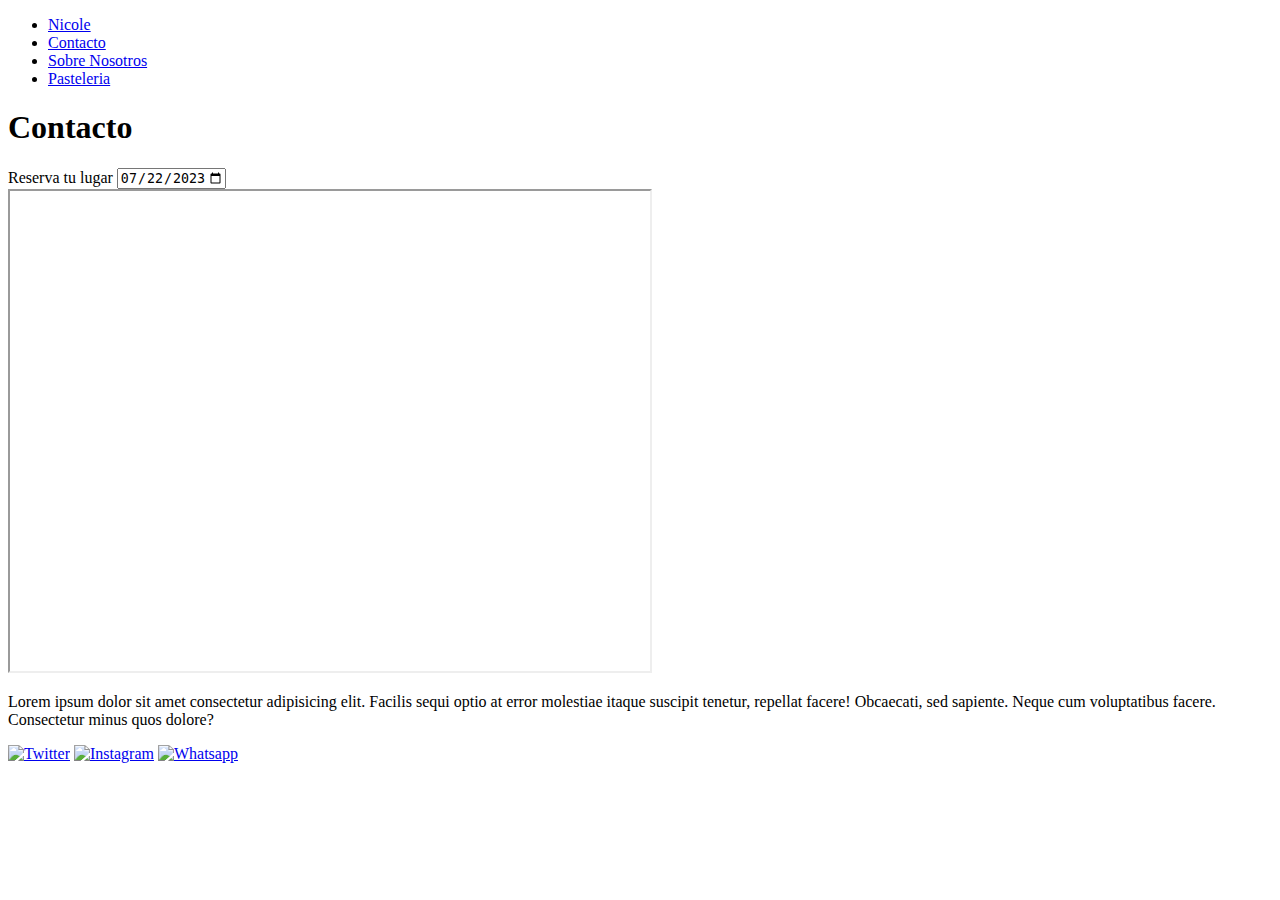
==== paginas/contacto.html @ 4c627d70 "segundo intento" ====
<!DOCTYPE html>
<html lang="en">
<head>
    <meta charset="UTF-8">
    <meta name="viewport" content="width=device-width, initial-scale=1.0">
    <link rel=StyleSheet href="estilos.css">
    <title>Contacto</title>
</head>
<header>
    <nav>
        <ul class="menu">
          <li><a class="sub0" href="index.html">Nicole</a></li>
          <li><a class= "sub1" href="contacto.html">Contacto</a></li>
          <li><a class= "sub2" href="sobre-nosotros.html">Sobre Nosotros</a></li>
          <li><a class="sub3" href="/TP1/pasteleria.html">Pasteleria</a></li>
        </ul>
    </nav>
    <h1>Contacto</h1>

</header>
<main>
    <label for="start">Reserva tu lugar</label>

    <input type="date" id="start" name="trip-start"
           value="2023-07-22"
           min="2022-01-01" max="2023-12-31">

           <div class="pos-rel ratio-3by1"> <iframe src="https://www.google.com/maps/d/embed?mid=1G6oUPfDVhiVUUCyL5rVQ4YGTZAWUNTVV" width="640" height="480" class="pos-abs coords-0 w-100 h-100"></iframe> </div>
            <p>Lorem ipsum dolor sit amet consectetur adipisicing elit. Facilis sequi optio at error molestiae itaque suscipit tenetur, repellat facere! Obcaecati, sed sapiente. Neque cum voluptatibus facere. Consectetur minus quos dolore?</p>
        </main>
<footer>
    <div class="social">
		<a href="https://twitter.com/aromacafes?lang=es"><img src="imagenes/images.png" alt="Twitter"></a>
		<a href="https://z-p3.www.instagram.com/newtoncoffeeok/?hl=es"><img src="imagenes/insta.jfif" alt="Instagram"></a>
		<a href="#11445577663"><img src="imagenes/whast.jfif" alt="Whatsapp"></a>
	</div>
</footer>
<body>
    
</body>
</html>
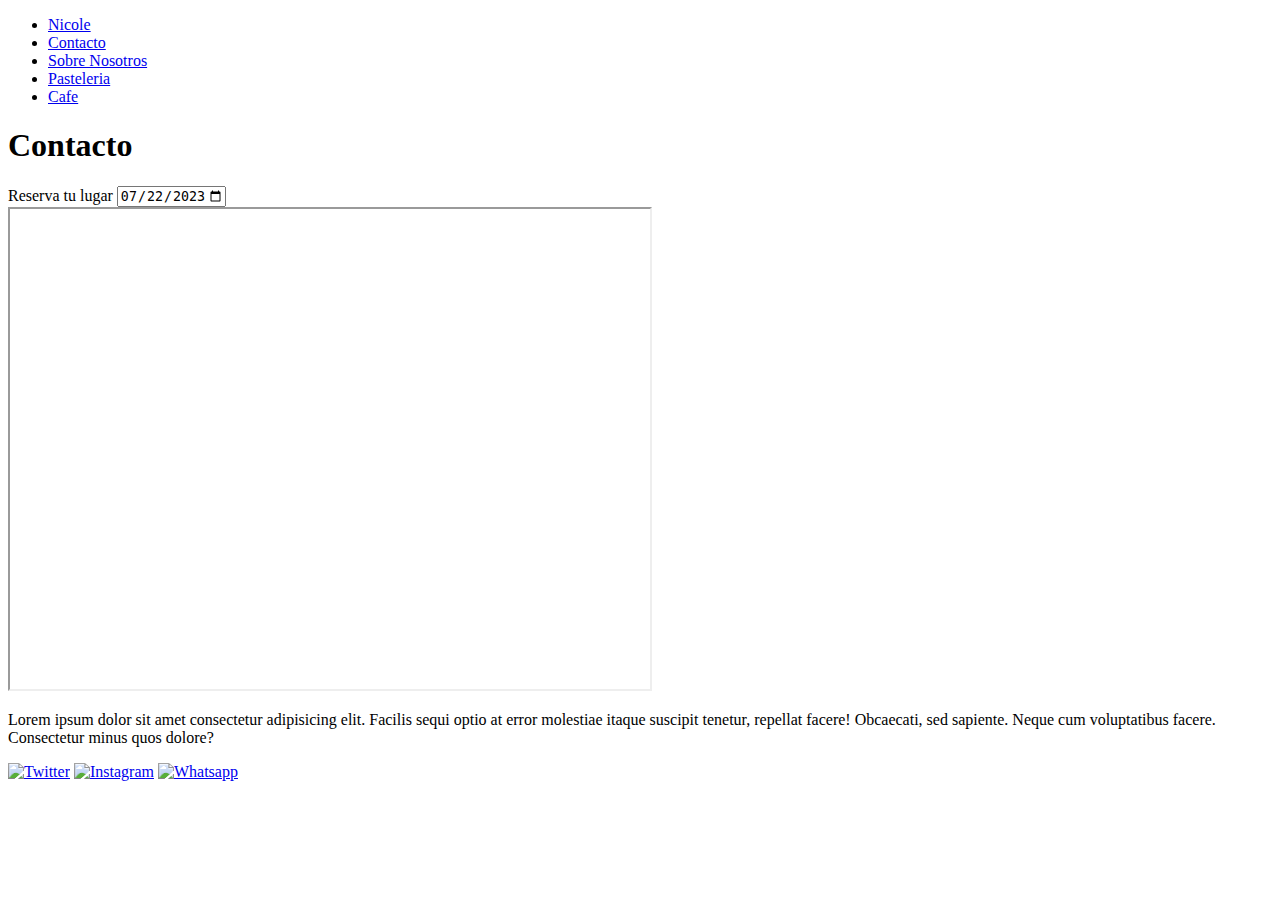
==== commit 0eb02c00: "tercer intento" ====
--- a/paginas/contacto.html
+++ b/paginas/contacto.html
@@ -13,6 +13,7 @@
           <li><a class= "sub1" href="contacto.html">Contacto</a></li>
           <li><a class= "sub2" href="sobre-nosotros.html">Sobre Nosotros</a></li>
           <li><a class="sub3" href="/TP1/pasteleria.html">Pasteleria</a></li>
+          <li><a href="cafe.html">Cafe</a></li>
         </ul>
     </nav>
     <h1>Contacto</h1>
